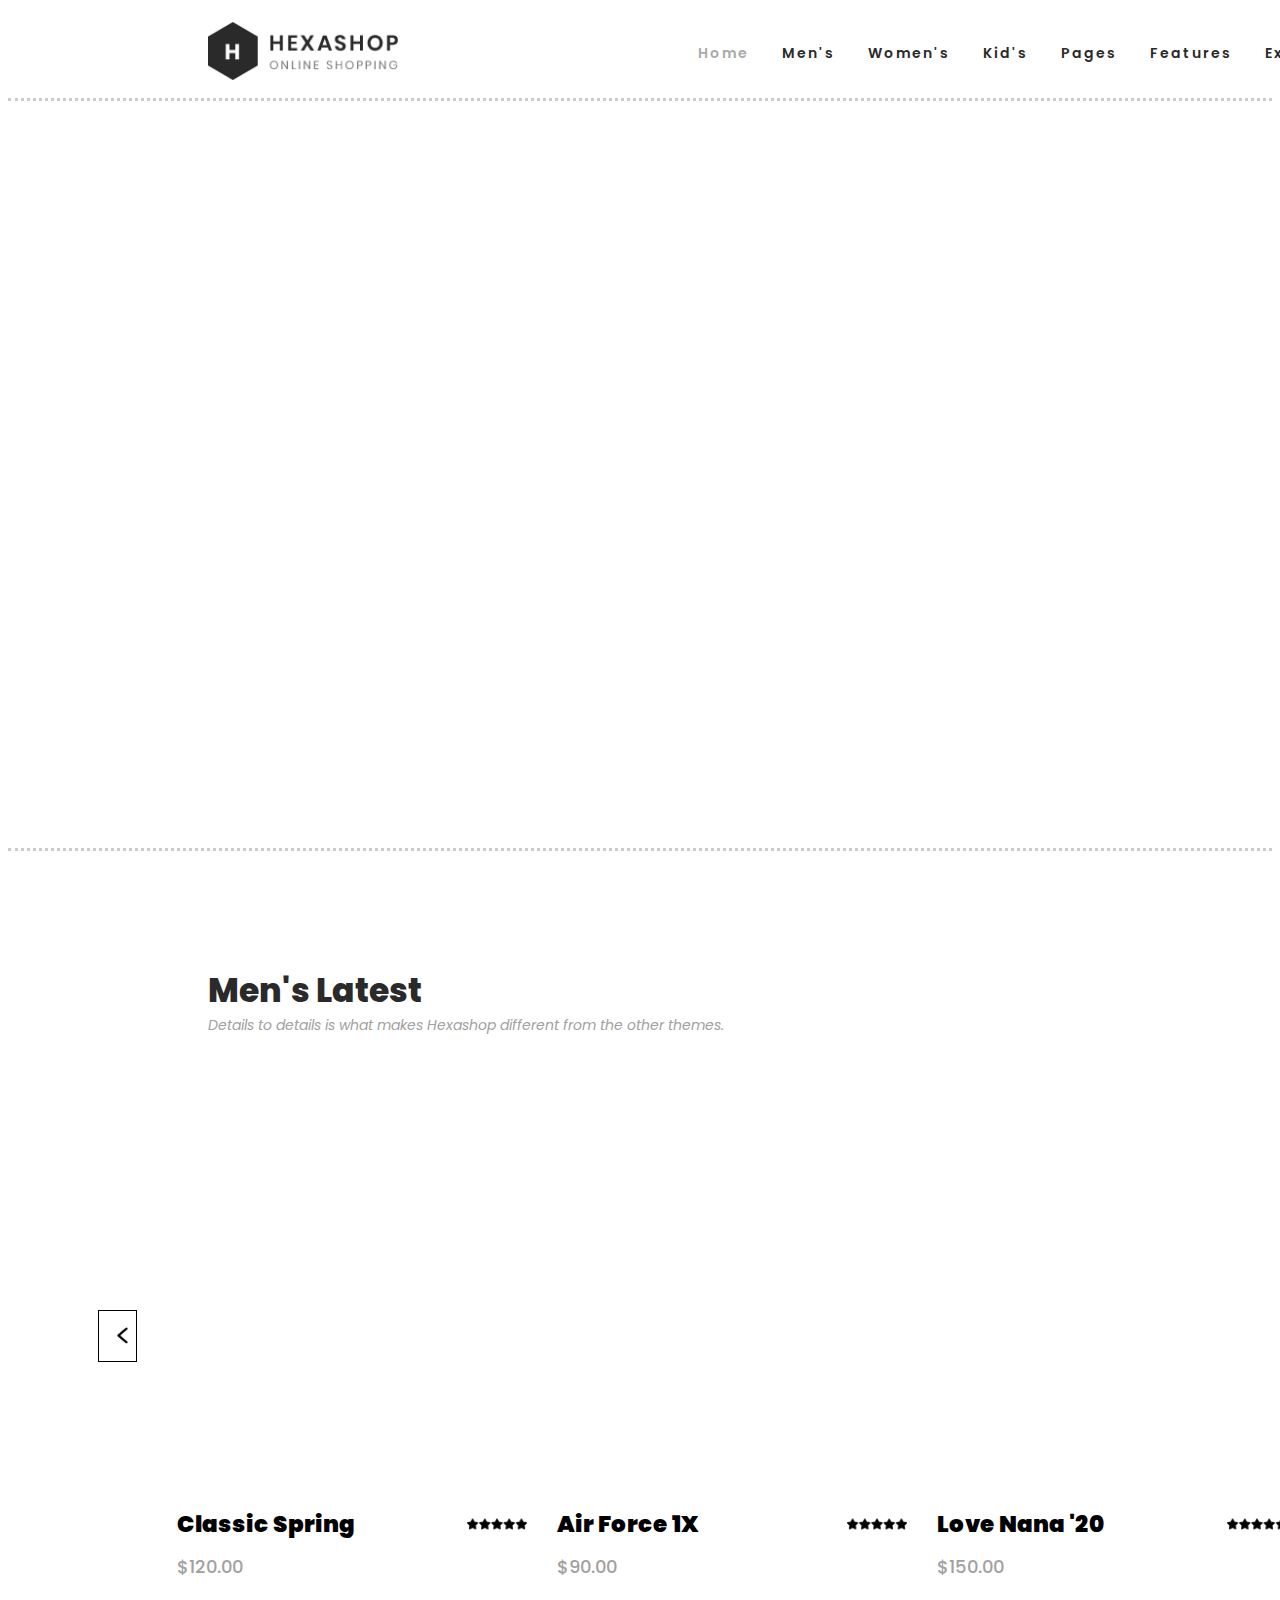
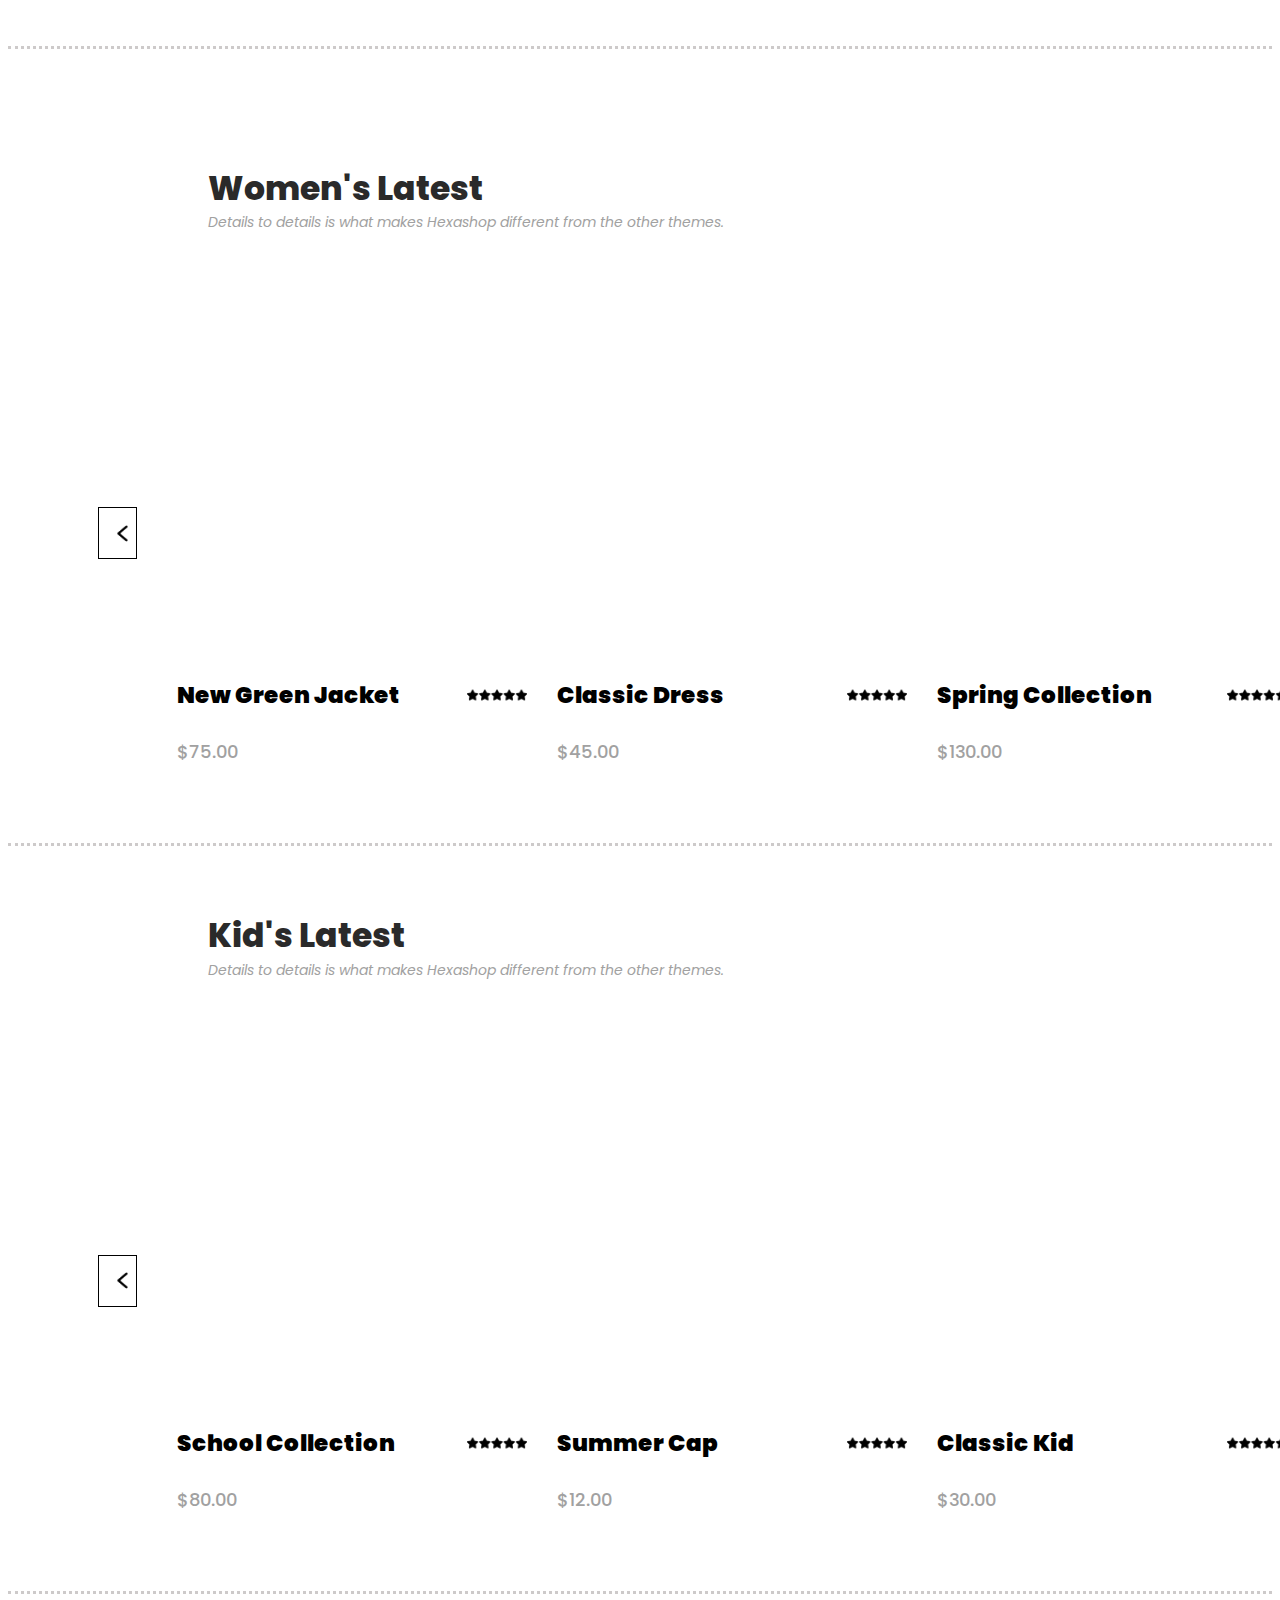
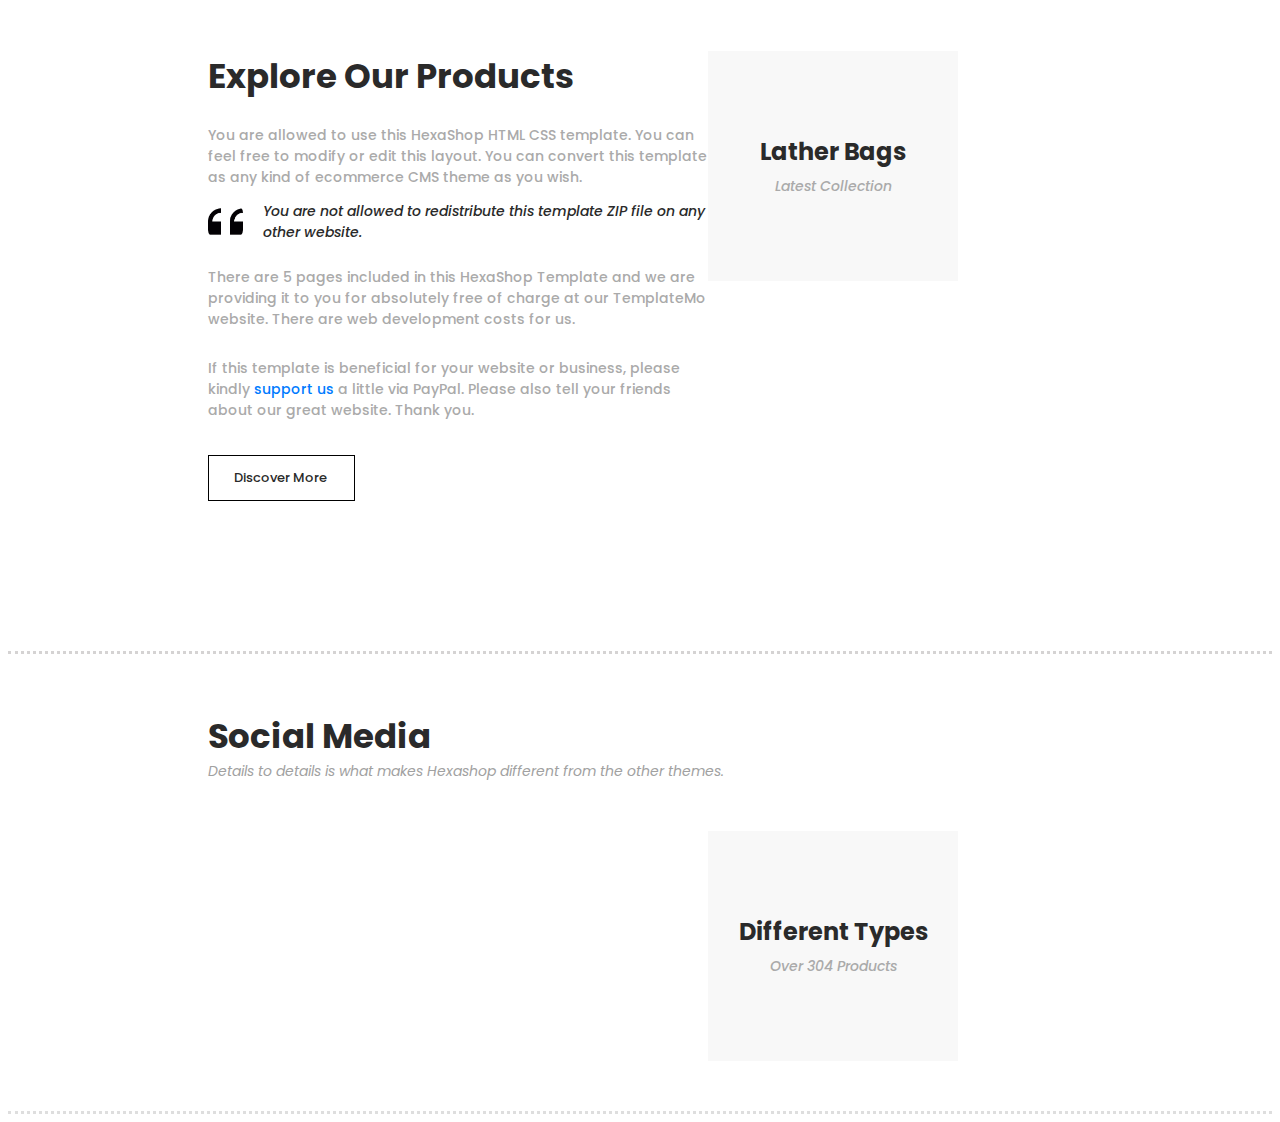
==== WebSite 1/index.html @ b437083c "My Project 1" ====
<!DOCTYPE html>
<html lang="en">
<head>
    <meta charset="UTF-8">
    <meta http-equiv="X-UA-Compatible" content="IE=edge">
    <meta name="viewport" content="width=device-width, initial-scale=1.0">
    <title>Document</title>
    <link rel="stylesheet" href="syntax.css">
    <link rel="preconnect" href="https://fonts.googleapis.com">
<link rel="preconnect" href="https://fonts.gstatic.com" crossorigin>
<link href="https://fonts.googleapis.com/css2?family=Poppins:ital,wght@0,200;0,300;0,400;0,500;1,300;1,400&display=swap" rel="stylesheet">
</head>
<body>
    <main>
        <section class="up-section">
            <div>
                <a href="#">
                    <img src="logo.png" class="logo">
                </a>
            </div>
            <div class="up-menues"> 
                <a href="#" style="color: #aaa;">Home</a>
                <a href="#">Men's</a>
                <a href="#">Women's</a>
                <a href="#">Kid's</a>
                <a href="#">Pages</a>
                <a href="#">Features</a>
                <a href="#">Explore</a>
            </div>
        </section>

        <section class="center-photos">
            <div class="photo1">
                <div class="photo1-info">
                    <h1>We Are Hexashop</h1>
                    <p>Awesome, clean & creative HTML5 Template</p>
                    <div class="purchase">Purchase Now!</div>
                </div>
            </div>

            <div class="right-photo-container">

                <div class="center-right-div">
                    
                    <div class="right-photo-1">
                        <div class="right-photos-info-div">
                            <p class="right-photos-info">Women</p>
                            <p class="right-photos-info2">Best Clothes For Women</p>
                        </div>
                        <div class="discover1">
                            <p>Women</p>
                            <p>Lorem ipsum dolor sit amet, conservisii ctetur adipiscing elit incid.</p>
                            <div class="discover-more">Discower More</div>
                        </div>
                    </div>
                    <div class="right-photo-2">
                        <div class="right-photos-info-div">
                            <p class="right-photos-info">Kids</p>
                            <p class="right-photos-info2">Best Clothes For Kids</p>
                        </div>
                    </div>
                    
                </div>
                <div class="center-right-div2">
                        
                        <div class="right-photo-3">
                            <div class="right-photos-info-div">
                                <p class="right-photos-info">Man</p>
                                <p class="right-photos-info2">Best Clothes For Man</p>
                            </div>
                        </div>
                        
                        <div class="right-photo-4">
                            <div class="right-photos-info-div">
                                <p class="right-photos-info">Accessories</p>
                                <p class="right-photos-info2">Best Clothes For Accessories</p>
                            </div>
                        </div>
                        
                </div>
                    
            </div>
        </section>

        <section class="latest-container">

            <div class="latest-text">
                <p class="text-1">Men's Latest</p>
                <p class="text-2">Details to details is what makes Hexashop different from the other themes.</p>
            </div>

            <div class="latest-photos-div">

                <div class="arrow">
                    <img src="arrow.png" class="arrow1">
                </div>
                
                <div class="latest-photos">
                    <div class="photo1-container">
                        <div class="latest-photo1">
                        </div>
                        
                        <div class="photo1-info-div">
                            <p>Classic Spring</p>
                            <img src="star.png" alt="#" class="star">
                        </div>
                        <p class="photo1-price">
                            $120.00
                        </p>

                    </div>

                    <div class="photo1-container">
                        <div class="latest-photo2">
                        </div>

                        <div class="photo1-info-div">
                            <p>Air Force 1X</p>
                            <img src="star.png" alt="#" class="star">
                        </div>
                        <p class="photo1-price">
                            $90.00
                        </p>
                    </div>

                    <div class="photo1-container">
                        <div class="latest-photo3">
                        </div>

                        <div class="photo1-info-div">
                            <p>Love Nana '20</p>
                            <img src="star.png" alt="#" class="star">
                        </div>
                        <p class="photo1-price">
                            $150.00
                        </p>

                    </div>
                </div>

                <div class="arrow">
                    <img src="arrow.png" class="arrow2">
                </div>
            </div>
            
            
        </section>

        <section class="women-latest-container">

            <div class="latest-text">
                <p class="text-1">Women's Latest</p>
                <p class="text-2">Details to details is what makes Hexashop different from the other themes.</p>
            </div>

            <div class="latest-photos-div">

                <div class="arrow">
                    <img src="arrow.png" class="arrow1">
                </div>
                
                <div class="women-latest-photos">
                    <div class="women-photo1-container">
                        <div class="women-latest-photo1">
                        </div>
                        
                        <div class="photo1-info-div">
                            <p>New Green Jacket</p>
                            <img src="star.png" alt="#" class="star">
                        </div>
                        <p class="photo1-price">
                            $75.00
                        </p>

                    </div>

                    <div class="women-photo1-container">
                        <div class="women-latest-photo2">
                        </div>

                        <div class="photo1-info-div">
                            <p>Classic Dress</p>
                            <img src="star.png" alt="#" class="star">
                        </div>
                        <p class="photo1-price">
                            $45.00
                        </p>
                    </div>

                    <div class="women-photo1-container">
                        <div class="women-latest-photo3">
                        </div>

                        <div class="photo1-info-div">
                            <p>Spring Collection</p>
                            <img src="star.png" alt="#" class="star">
                        </div>
                        <p class="photo1-price">
                            $130.00
                        </p>

                    </div>
                </div>

                <div class="arrow">
                    <img src="arrow.png" class="arrow2">
                </div>
            </div>
            
            
        </section>


        <section class="kids-latest-container">

            <div class="latest-text">
                <p class="text-1">Kid's Latest</p>
                <p class="text-2">Details to details is what makes Hexashop different from the other themes.</p>
            </div>

            <div class="latest-photos-div">

                <div class="arrow">
                    <img src="arrow.png" class="arrow1">
                </div>
                
                <div class="kids-latest-photos">
                    <div class="kids-photo1-container">
                        <div class="kids-latest-photo1">
                        </div>
                        
                        <div class="photo1-info-div">
                            <p>School Collection</p>
                            <img src="star.png" alt="#" class="star">
                        </div>
                        <p class="photo1-price">
                            $80.00
                        </p>

                    </div>

                    <div class="kids-photo1-container">
                        <div class="kids-latest-photo2">
                        </div>

                        <div class="photo1-info-div">
                            <p>Summer Cap</p>
                            <img src="star.png" alt="#" class="star">
                        </div>
                        <p class="photo1-price">
                            $12.00
                        </p>
                    </div>

                    <div class="kids-photo1-container">
                        <div class="kids-latest-photo3">
                        </div>

                        <div class="photo1-info-div">
                            <p>Classic Kid</p>
                            <img src="star.png" alt="#" class="star">
                        </div>
                        <p class="photo1-price">
                            $30.00
                        </p>

                    </div>
                </div>

                <div class="arrow">
                    <img src="arrow.png" class="arrow2">
                </div>
            </div>
            
        </section>


        <section class="products">

            <div class="text-container">
                <h1 class="explore-tittle">Explore Our Products</h1>
                <p class="explore-text1">You are allowed to use this HexaShop HTML CSS 
                   template. You can feel free to modify or edit this layout. 
                   You can convert this template as any kind of ecommerce CMS theme as you wish.
                </p>

                <div class="text3-container">
                    <img src="double-quotes.png" alt="" class="quotes">
                    <p class="explore-text3">You are not allowed to redistribute this template ZIP file on any other website.</p>
                </div>

                <p class="explore-text4">There are 5 pages included in this HexaShop Template and we are providing it to you
                    for absolutely free of charge at our TemplateMo website. There are web
                    development costs for us.
                </p>

                <p class="explore-text5">
                    If this template is beneficial for your website or business,
                    please kindly <a href="#">support us</a> a little via PayPal. Please also tell your
                    friends about our great website. Thank you.
                </p>

                <div class="explore-discover-div">
                    Discover More
                </div>
            </div>

            <div class="products-photos">

                <div id="photo-1">
                    <p class="photo1-text">Lather Bags</p>
                    <p class="photo1-text2">Latest Collection</p>
                </div>
                <div id="photo-2"></div>
                <div id="photo-3"></div>
                <div id="photo-4">
                    <p class="photo1-text">Different Types</p>
                    <p class="photo1-text2">Over 304 Products</p>
                </div>

            </div>

        </section>

        <section class="social-container">

            <div class="social-tittle-div">
                <p class="tittle-text1">Social Media</p>
                <p class="tittle-text2">Details to details is what makes Hexashop different from the other themes.</p>
            </div>

            <div class="social-photos-div">
                <div class="social-photo1"></div>
                <div class="social-photo2"></div>
                <div class="social-photo3"></div>
                <div class="social-photo4"></div>
                <div class="social-photo5"></div>
                <div class="social-photo6"></div>
            </div>
            
        </section>



    </main>
</body>
</html>
---- WebSite 1/syntax.css ----
main {
  position: relative;
  display: flex;
  flex-direction: column;
  gap: 57px;
  width: 100%;
}
.up-section {
  position: relative;
  display: flex;
  align-items: center;
  gap: 300px;
  border-bottom: 3px dotted rgb(205, 202, 202);
  padding: 20px 200px;
  height: 50px;
  /* position: fixed;
  z-index: 10; */
}
.up-section .logo {
  width: 190px;
}
.up-section .up-menues {
  position: relative;
  display: flex;
  gap: 33px;
}
.up-section .up-menues a {
  text-decoration: none;
  color: #2a2a2a;
  font-size: 14px;
  letter-spacing: 0px;
  font-family: Poppins;
  font-weight: 600;
  text-transform: capitalize;
  transition: ease-in-out 0.2s;
  letter-spacing: 2px;
}
.up-section .up-menues a:hover {
  color: #aaa;
}
main .center-photos {
  position: relative;
  display: flex;
  gap: 35px;
  border-bottom: 3px dotted rgb(205, 202, 202);
  height: 690px;
  padding: 0px 5px;
}
.center-photos .photo1 {
  position: relative;
  display: flex;
  align-items: center;
  width: 725px;
  height: 621px;
  background-image: url("/CenterPhoto1.jpg");
}
.center-photos .photo1 .photo1-info {
  position: relative;
  display: flex;
  flex-direction: column;
  width: 550px;
  margin: 70px auto 0px auto;
  /* border: 1px solid red; */
  line-height: 2px;
}
.center-photos .photo1 h1 {
  color: white;
  font-size: 52px;
  font-weight: 700;
  font-family: Poppins;
}
.center-photos .photo1 p {
  color: white;
  font-weight: 400;
  font-size: 16px;
  font-style: italic;
  display: block;
  font-family: Poppins;
}
.center-photos .photo1 .purchase {
  display: flex;
  align-items: center;
  width: 125px;
  height: 43px;
  border: 1.5px solid white;
  color: white;
  font-family: Poppins;
  font-size: 13px;
  text-align: center;
  padding-left: 22px;
  margin: 22px 0px 0px 0px;
}
.center-photos .photo1 .purchase:hover {
  background-color: white;
  color: black;
  font-family: Poppins;
  transition: ease-in-out 0.4s;
}
.center-photos .right-photo-container {
  position: relative;
  display: flex;
  flex-direction: row;
  gap: 30px;
}
.center-photos .center-right-div {
  position: relative;
  display: flex;
  flex-direction: column;
  /* border: 1px solid red; */
}
.center-photos .center-right-div .right-photo-1 {
  position: relative;
  width: 340px;
  height: 300px;
  background-image: url("/right-photo-1.jpg");
  text-align: center;
}
.center-photos .center-right-div .right-photo-2 {
  position: relative;
  width: 340px;
  height: 300px;
  background-image: url("/right-photo-2.jpg");
  margin-top: 22px;
  text-align: center;
}
.center-photos .center-right-div2 {
  position: relative;
  display: flex;
  flex-direction: column;
  /* border: 1px solid red; */
}
.center-photos .right-photo-3 {
  position: relative;
  width: 360px;
  height: 300px;
  background-image: url("/right-photo-3.jpg");
  text-align: center;
}
.center-photos .right-photo-4 {
  position: relative;
  width: 360px;
  height: 300px;
  background-image: url("/right-photo-4.jpg");
  margin-top: 22px;
  text-align: center;
}
.center-photos .right-photos-info-div {
  position: relative;
  /* display: flex;
  align-items: center;
  flex-direction: column; */
  margin: 100px auto 0px;
  width: 230px;
  /* border: 1px solid red; */
}
.center-photos .right-photos-info {
  color: white;
  font-family: Poppins;
  font-size: 22px;
  font-weight: 600;
  letter-spacing: 2px;
  line-height: 5px;
}
.center-photos .right-photos-info2 {
  color: white;
  font-family: Poppins;
}
.discover1 {
  position: relative;
  width: 250px;
  height: 190px;
  border: 2px solid red;
  background-color: #2a2a2a;
  margin: 0px auto;
  margin-left: 30px;
  z-index: 10;
  opacity: 0;
  /* transform: translateY(-30px); */
}
.discover1:hover {
  opacity: 1;
}
main .latest-container {
  position: relative;
  border-bottom: 3px dotted rgb(205, 202, 202);
  margin: 50px 0px;
  /* padding: 0px 100px; */
  height: auto;
}
.latest-text {
  position: relative;
  /* border: 1px solid black; */
  width: 550px;
  margin: 0px 200px;
  line-height: 0.8px;
}
.latest-text .text-1 {
  font-size: 33px;
  font-weight: 750;
  color: #2a2a2a;
  font-family: Poppins;
}
.latest-text .text-2 {
  font-size: 14px;
  color: #a1a1a1;
  font-style: italic;
  font-weight: 400;
  font-family: Poppins;
}
.latest-photos-div {
  position: relative;
  display: flex;
  flex-direction: row;
  align-items: center;
  justify-content: space-evenly;
  /* border: 1px solid red; */
  padding: 0px 90px;
  margin: 60px 0px;
  gap: 40px;
}
.arrow {
  position: relative;
  border: 1px solid black;
  width: 50px;
  height: 50px;
  display: flex;
  align-items: center;
}
.arrow1 {
  width: 27px;
  transform: rotate(180deg);
  margin-left: 10px;
}
.arrow2 {
  width: 27px;
  margin-left: 10px;
}
.latest-photos {
  position: relative;
  display: flex;
  flex-direction: row;
  /* justify-content: space-between; */
  gap: 30px;
  /* border: 1px solid red; */
  width: 1100px;
  height: 500px;
}
.photo1-container{
  position: relative;
  display: flex;
  flex-direction: column;
  /* border: 1px solid red; */
  line-height: 0.5px;
}
.latest-photo1 {
  position: relative;
  width: 350px;
  height: 390px;
  background: url("/men-01.jpg");
  /* border: 1px solid red; */

}
.photo1-info-div{
  position: relative;
  display: flex;
  justify-content: space-between;
  height: 50px;
  /* border: 1px solid red; */
}
.photo1-info-div p{
  font-size: 23px;
  font-weight: 1000;
  font-family: Poppins;
}
  .star{
    width: 60px;
    /* border: 1px solid red; */
  }
  .photo1-container .photo1-price{
    font-family: Poppins;
    font-size: 18px;
    color: #a1a1a1;
    font-weight: 500;
    display: block;
  }
  .latest-photo2 {
  position: relative;
  width: 350px;
  height: 390px;
  background: url("/men-02.jpg");
  /* border: 1px solid red; */
}
.latest-photo3 {
  position: relative;
  width: 350px;
  height: 390px;
  background: url("/men-03.jpg");
  /* border: 1px solid red; */
}
main .women-latest-container{
  position: relative;
  border-bottom: 3px dotted rgb(205, 202, 202);
  /* margin: 20px 0px; */
  height: auto;
}
.women-latest-photos {
  position: relative;
  display: flex;
  flex-direction: row;
  /* justify-content: space-between; */
  gap: 30px;
  /* border: 1px solid red; */
  width: 1100px;
  height: 500px;
}
.women-photo1-container{
  position: relative;
  display: flex;
  flex-direction: column;
  /* border: 1px solid red; */
}
.women-latest-photo1 {
  position: relative;
  width: 350px;
  height: 390px;
  background: url("/women-01.jpg");
  /* border: 1px solid red; */

}
.photo1-info-div{
  position: relative;
  display: flex;
  justify-content: space-between;
  height: 50px;
  margin: 25px 0px 0px 0px;
  align-items: center;
  line-height: 0.5px;
  /* border: 1px solid red; */
}
.photo1-info-div p{
  font-size: 23px;
  font-weight: 1000;
  font-family: Poppins;
}
  .star{
    width: 60px;
    /* border: 1px solid red; */
  }
.photo1-price{
    font-family: Poppins;
    font-size: 18px;
    color: #a1a1a1;
    font-weight: 500;
    display: block;
  }
  .women-latest-photo2 {
  position: relative;
  width: 350px;
  height: 390px;
  background: url("/women-02.jpg");
  /* border: 1px solid red; */
}
.women-latest-photo3 {
  position: relative;
  width: 350px;
  height: 390px;
  background: url("/women-03.jpg");
  /* border: 1px solid red; */
}

main .kids-latest-container{
  position: relative;
  border-bottom: 3px dotted rgb(205, 202, 202);
  /* margin: 20px 0px; */
  height: auto;
}
.kids-latest-photos {
  position: relative;
  display: flex;
  flex-direction: row;
  /* justify-content: space-between; */
  gap: 30px;
  /* border: 1px solid red; */
  width: 1100px;
  height: 500px;
}
.kids-photo1-container{
  position: relative;
  display: flex;
  flex-direction: column;
  /* border: 1px solid red; */
}
.kids-latest-photo1 {
  position: relative;
  width: 350px;
  height: 390px;
  background: url("/kid-01.jpg");
  /* border: 1px solid red; */

}
.photo1-info-div{
  position: relative;
  display: flex;
  justify-content: space-between;
  height: 50px;
  margin: 25px 0px 0px 0px;
  align-items: center;
  line-height: 0.5px;
  /* border: 1px solid red; */
}
.photo1-info-div p{
  font-size: 23px;
  font-weight: 1000;
  font-family: Poppins;
}
  .star{
    width: 60px;
    /* border: 1px solid red; */
  }
.photo1-price{
    font-family: Poppins;
    font-size: 18px;
    color: #a1a1a1;
    font-weight: 500;
    display: block;
  }
  .kids-latest-photo2 {
  position: relative;
  width: 350px;
  height: 390px;
  background: url("/kid-02.jpg");
  /* border: 1px solid red; */
}
.kids-latest-photo3 {
  position: relative;
  width: 350px;
  height: 390px;
  background: url("/kid-03.jpg");
  /* border: 1px solid red; */
}

main .products{
  position: relative;
  display: flex;
  justify-content: space-between;
  border-bottom: 3px dotted #d5d3d3;
  padding: 0px 200px;
  height: 600px;
}
.text-container{
  position: relative;
  display: flex;
  flex-direction: column;
  height: 350px;
  /* border: 1px solid red; */
}
.explore-tittle{
  font-family: Poppins;
  font-size: 34px;
  font-weight: 700;
  color: #2a2a2a;
  margin-block-start: auto;
  /* border: 1px solid red; */
}
.explore-text1{
  width: 500px;
  font-size: 14px;
  font-family: Poppins;
  font-weight: 500;
  color: #aaa;
  margin-block-start: auto;
  /* border: 1px solid red; */
}
.text3-container{
  position: relative;
  display: flex;
  align-items: center;
  justify-content: space-between;
  height: 40px;
  margin-block-start: auto;
  /* border: 1px solid red; */
}
.quotes{
  width: 35px;
  transform: rotate(180deg);
  border-radius: 9px;
  /* border: 1px solid red; */

}
.explore-text3{
  width: 445px;
  font-family: Poppins;
  font-style: italic;
  font-size: 14px;
  color: #2a2a2a;
  font-weight: 500;
  /* border: 1px solid red; */
}
.explore-text4{
  width: 500px;
  font-size: 14px;
  font-family: Poppins;
  font-weight: 500;
  color: #aaa;
  margin-top: 25px;
  /* margin-block-start: auto; */
  /* border: 1px solid red; */
}
.explore-text5{
  width: 500px;
  font-size: 14px;
  font-family: Poppins;
  font-weight: 500;
  color: #aaa;
  /* margin-block-start: auto; */
  /* border: 1px solid red; */
}
.explore-text5 a{
  text-decoration: none;
  color: #007bff;
  font-family: Poppins;
}
.explore-text5 a:hover{
  text-decoration: none;
  color: #055bb8;
  font-family: Poppins;
}
.explore-discover-div{
  position: relative;
  width: 95px;
  height: 20px;
  font-family: Poppins;
  font-size: 13px;
  color: #2a2a2a;
  font-weight: 500;
  border: 1px solid rgb(0, 0, 0);
  margin-top: 20px;
  padding: 12px 25px;
}
.explore-discover-div:hover{
  background-color: #2a2a2a;
  color: white;
  font-weight: 500;
  transition: ease-in-out 0.35s;
}
.products-photos{
  position: relative;
  display: flex;
  flex-wrap: wrap;
  gap: 30px;
  width: 535px;
  height: 495px;
  /* border: 1px solid red; */
}
#photo-1{
  width: 250px;
  height: 230px;
  background-color: #f8f8f8;
  text-align: center;
  line-height: 10px;
  /* border: 1px solid red; */
}
#photo-2{
  width: 250px;
  height: 230px;
  background-image: url("/explore-image-01.jpg");
  /* border: 1px solid red; */
}
#photo-3{
  width: 250px;
  height: 230px;
  background-image: url("/explore-image-02.jpg");
  /* border: 1px solid red; */
}
#photo-4{
  width: 250px;
  height: 230px;
  background-color: #f8f8f8;
  text-align: center;
  line-height: 10px;
  /* border: 1px solid red; */
}
.photo1-text{
  color: #2a2a2a;
  font-size: 24px;
  font-weight: 700;
  font-family: Poppins;
  margin-top: 96px;
  /* border: 1px solid red; */
}
.photo1-text2{
  color: #aaa;
  font-size: 14px;
  font-style: italic;
  font-weight: 500;
  font-family: Poppins;
  /* border: 1px solid red; */
}
.social-container{
  position: relative;
  display: flex;
  flex-direction:column ;
  padding: 0px 200px;
  height: 400px;
  border-bottom: 3px dotted #dedede;
}
.social-tittle-div{
  position: relative;
  /* display: flex;
  flex-direction: column;
  justify-content: flex-start; */
  /* height: 150px; */
  line-height: -20px;
  /* border: 1px solid red; */
}
.tittle-text1{
  font-size: 34px;
  font-weight: 700;
  color: #2a2a2a;
  font-family: Poppins;
  /* margin-block-start: auto; */
  /* border: 1px solid red; */
  margin-block-start: auto;
  margin-bottom: -15px;
}
.tittle-text2{
  font-size: 14px;
  color: #a1a1a1;
  font-style: italic;
  font-weight: 400;
  font-family: Poppins;
  /* margin-block-start: auto; */
  /* border: 1px solid red; */
}
.social-photos-div{
  position: relative;
  display: flex;
  margin-top: 35px;
  /* border: 1px solid red; */
}
.social-photo1{
  width: 200px;
  height: 190px;
  background-image: url("/instagram-01.jpg");
  /* border: 1px solid red; */
}
.social-photo2{
  width: 200px;
  height: 190px;
  background-image: url("/instagram-02.jpg");
  /* border: 1px solid red; */
}
.social-photo3{
  width: 200px;
  height: 190px;
  background-image: url("/instagram-03.jpg");
  /* border: 1px solid red; */
}
.social-photo4{
  width: 200px;
  height: 190px;
  background-image: url("/instagram-04.jpg");
  /* border: 1px solid red; */
}
.social-photo5{
  width: 200px;
  height: 190px;
  background-image: url("/instagram-05.jpg");
  /* border: 1px solid red; */
}
.social-photo6{
  width: 200px;
  height: 190px;
  background-image: url("/instagram-06.jpg");
  /* border: 1px solid red; */
}
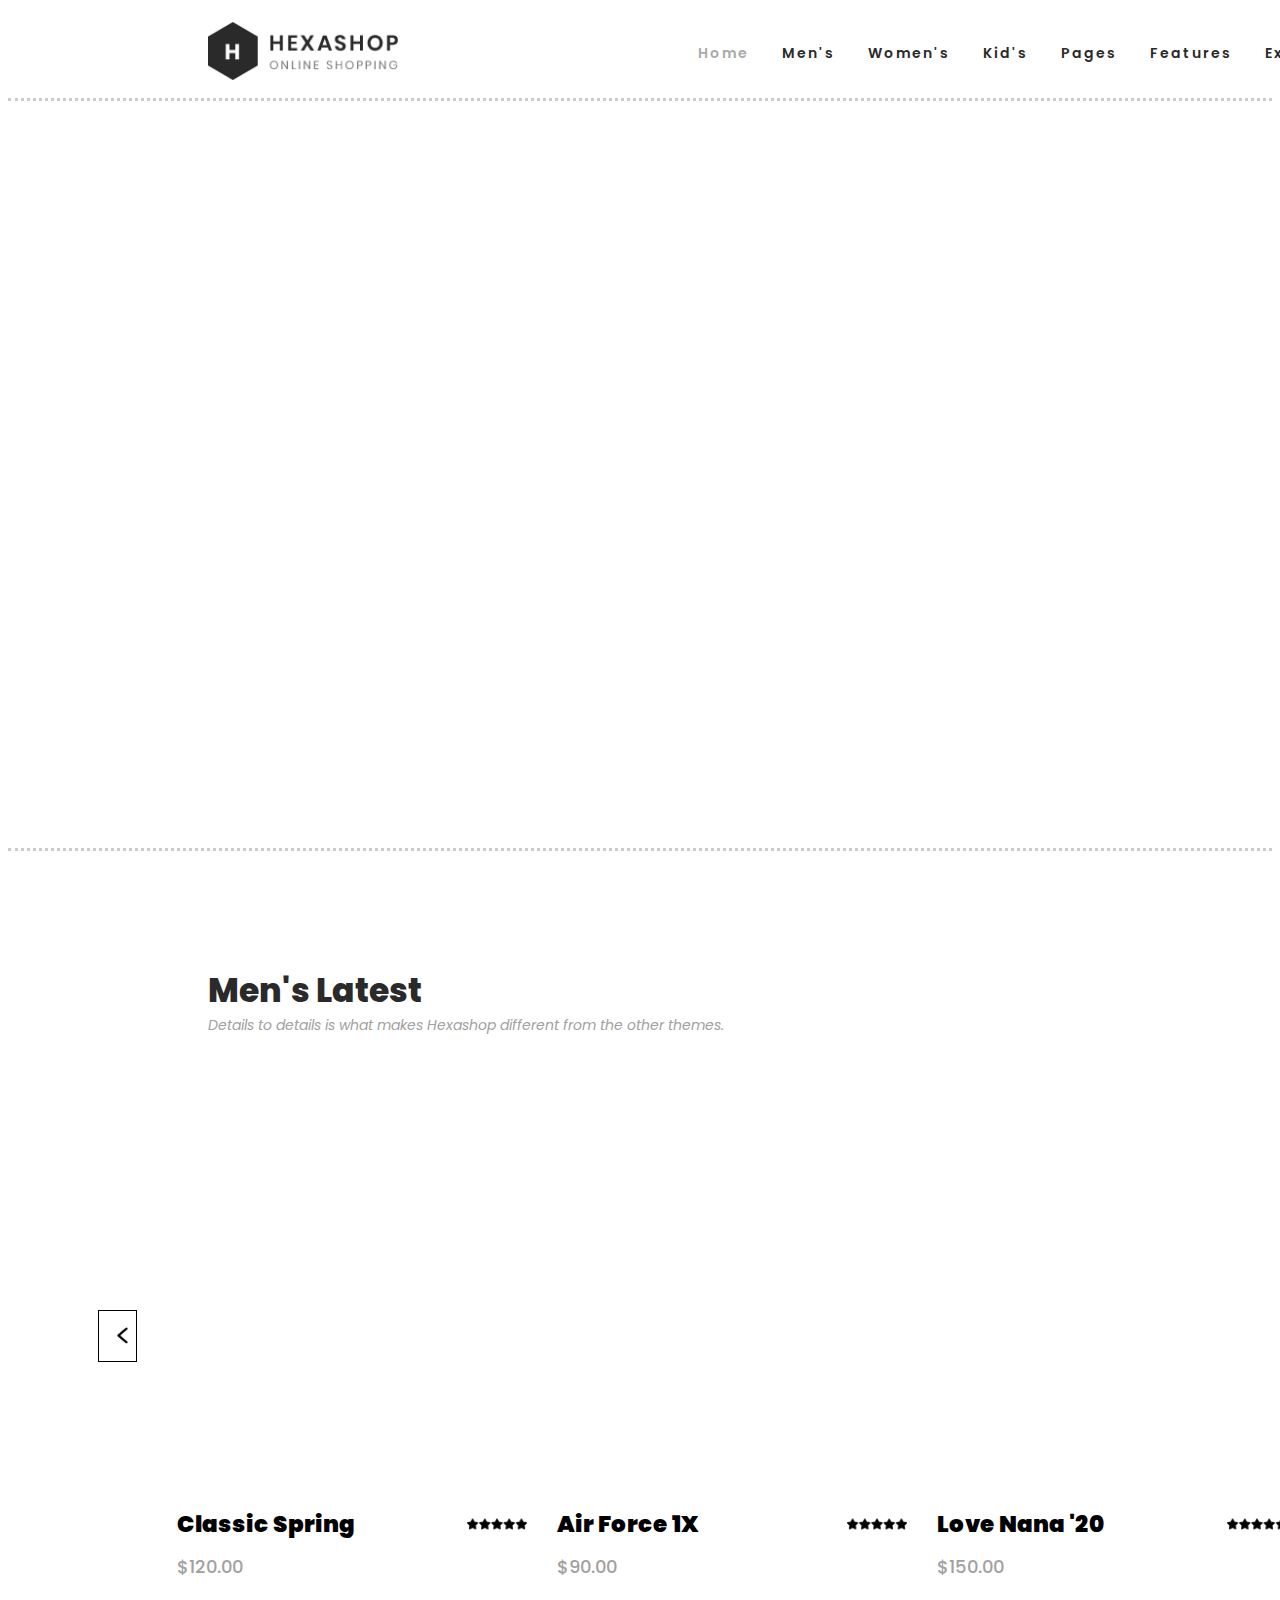
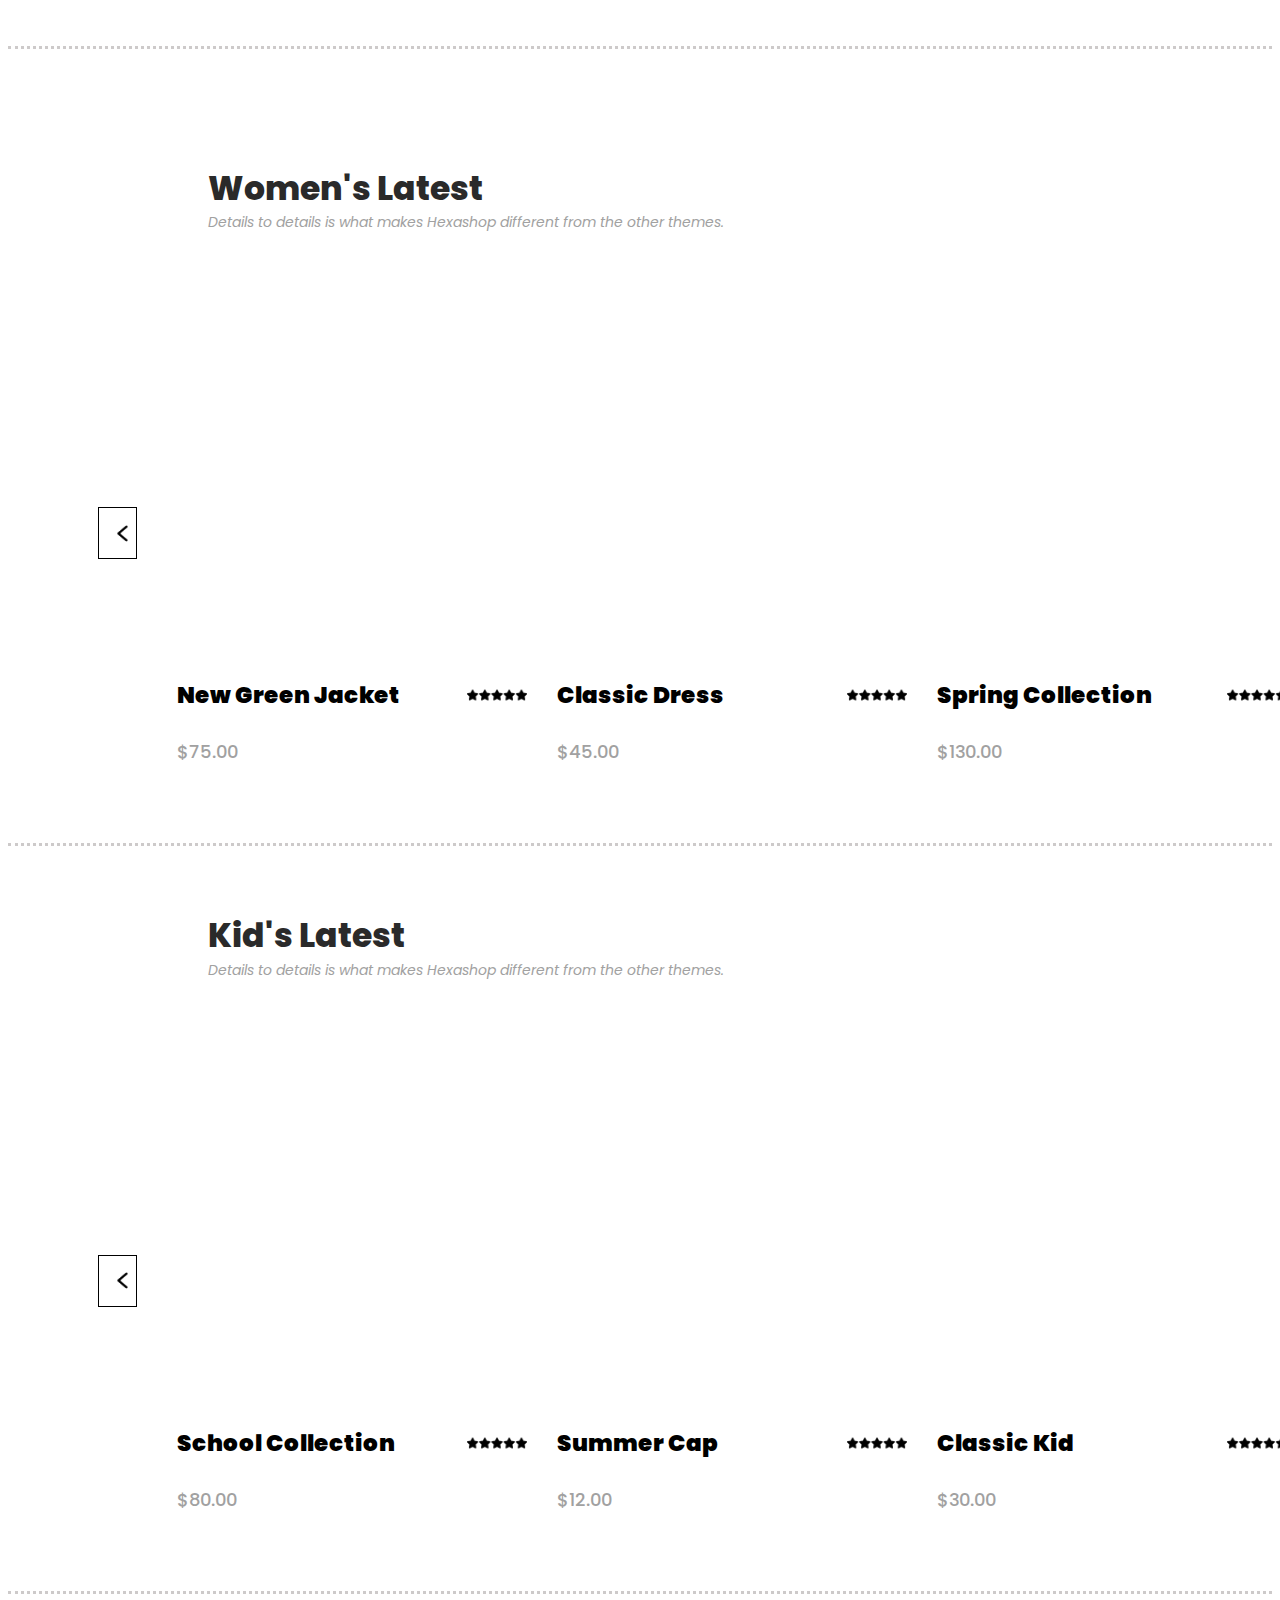
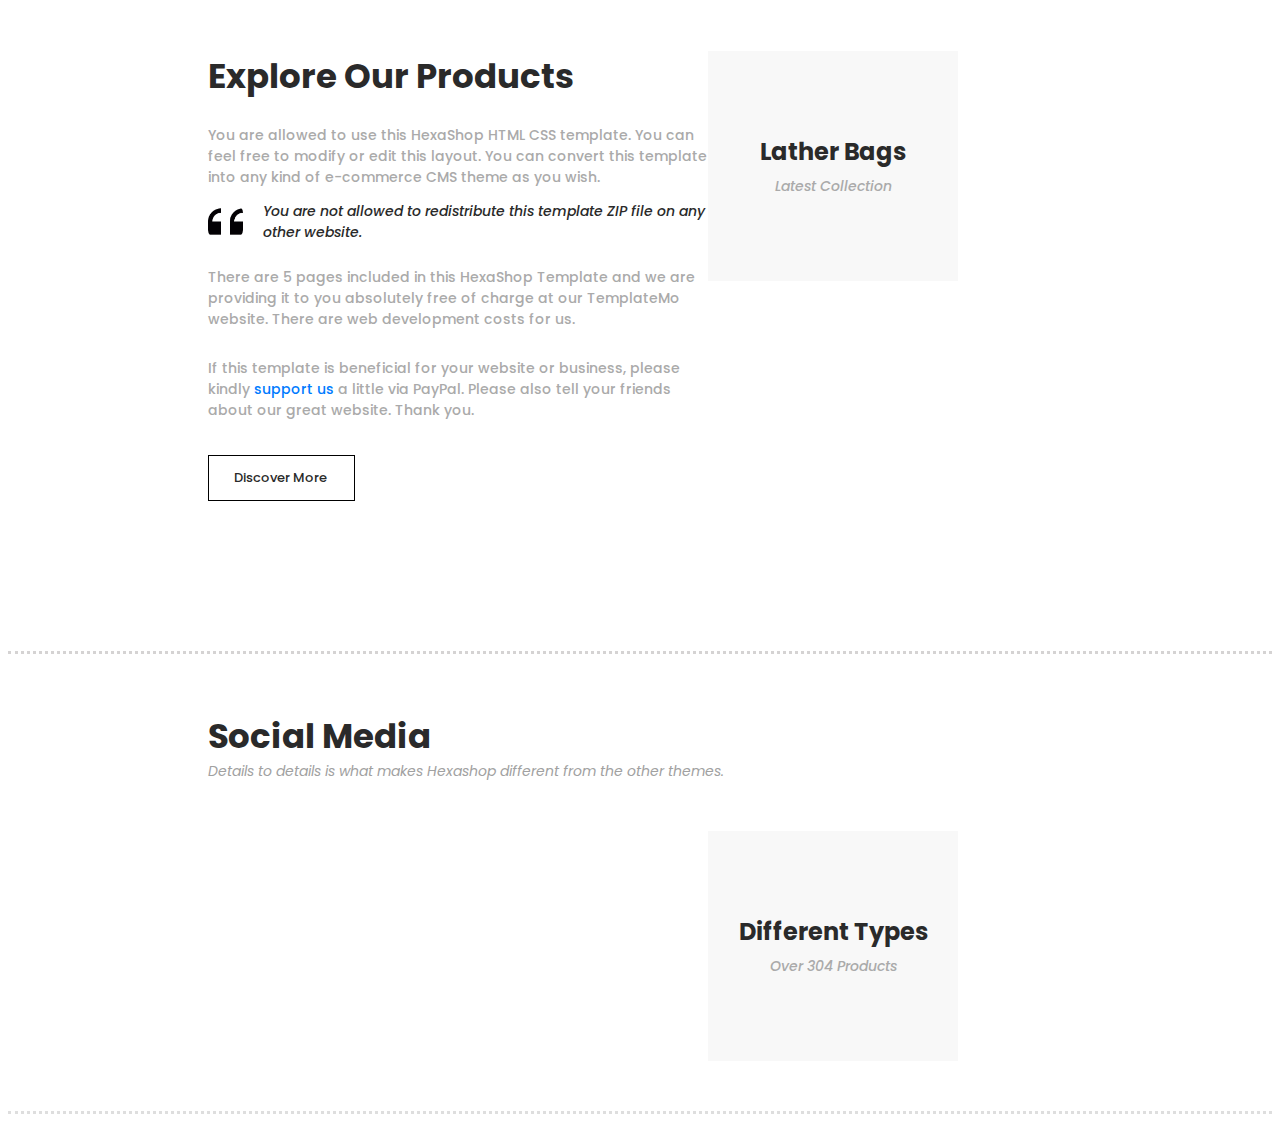
==== commit 2d2be4d4: "Merge 60e080f46bc8f8e8a42ecd9b71e7396ea69e4153 into 1c7dff4fe0b1f0c44fba90e119c93cfe3f326948" ====
--- a/WebSite 1/index.html
+++ b/WebSite 1/index.html
@@ -281,7 +281,7 @@
                 <h1 class="explore-tittle">Explore Our Products</h1>
                 <p class="explore-text1">You are allowed to use this HexaShop HTML CSS 
                    template. You can feel free to modify or edit this layout. 
-                   You can convert this template as any kind of ecommerce CMS theme as you wish.
+                   You can convert this template into any kind of e-commerce CMS theme as you wish.
                 </p>
 
                 <div class="text3-container">
@@ -290,7 +290,7 @@
                 </div>
 
                 <p class="explore-text4">There are 5 pages included in this HexaShop Template and we are providing it to you
-                    for absolutely free of charge at our TemplateMo website. There are web
+                    absolutely free of charge at our TemplateMo website. There are web
                     development costs for us.
                 </p>
 
@@ -344,4 +344,4 @@
 
     </main>
 </body>
-</html>+</html>
